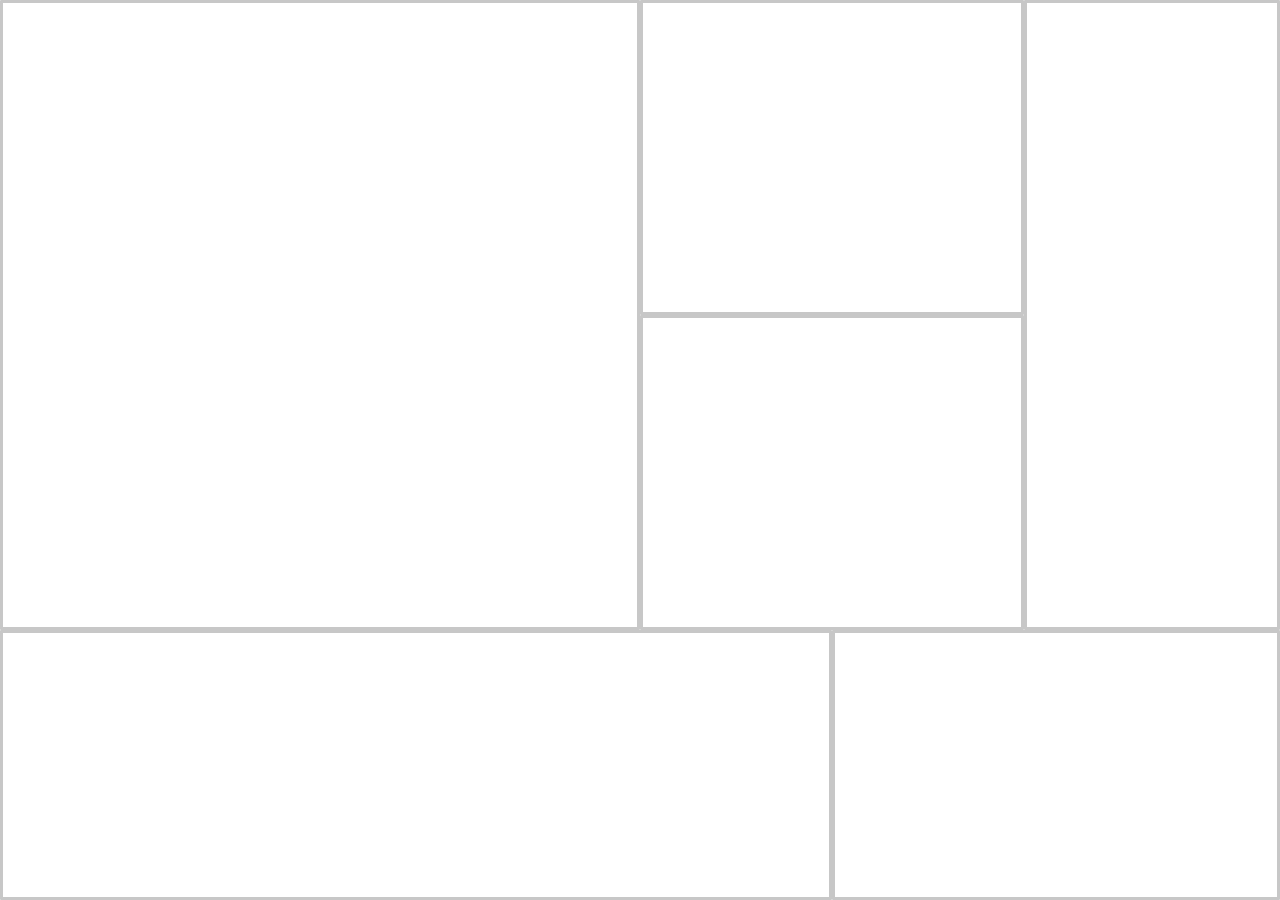
==== index.html @ 1eaf0007 "first commit" ====
<!DOCTYPE html>

<head>
    <meta charset="UTF-8">
    <title>ChinaVis</title>
    <link rel="stylesheet" type="text/css" href="stylesheets/bootstrap.min.css">
    <link rel="stylesheet" href="stylesheets/main.css">
    <script src="lib/jquery.min.js"></script>
    <script src="lib/underscore-min.js"></script>
    <script src="lib/d3.min.js"></script>
    <script src="lib/bootstrap.min.js"></script>
    <script src="lib/d3.v3.min.js"></script>
    <script src="lib/numeric-1.2.6.min.js"></script>
</head>

<body>
    <div id="top_div">
        <div id="top_left_div" class="outer-div">
            <div id="view1" class="block-div">
            </div>
        </div>
        <div id="top_middle_div">
            <div id="top_middle_top_div" class="outer-div">
                <div id="view2" class="block-div">
                </div>
            </div>
            <div id="top_middle_bottom_div" class="outer-div">
                <div id="view3_select" class="block-div">
                    <center>
                        <input type="radio" name="aaa" value="avgFlowDown" checked="checked">avgFlowDown(MB)
                        <input type="radio" name="aaa" value="avgFlowup">avgFlowup(MB)
                        <input type="radio" name="aaa" value="avgLog">avgLog(times)
                    </center>
                </div>
                <div id="view3" class="block-div">
                </div>
            </div>
            <div id="sub_top_middle_bottom_div" class="outer-div">
                <div id="sub_view3" class="block-div">

                </div>
            </div>
        </div>
        <div id="top_right_div" class="outer-div">
            <div id="view4" class="block-div">
            </div>
        </div>
    </div>
    <div id="bottom_div">
        <div id="bottom_left_div" class="outer-div">
            <div id="view5" class="block-div">
            </div>
        </div>
        <div id="bottom_right_div" class="outer-div">
            <div id="view6" class="block-div">
            </div>
        </div>
    </div>
    <script src="javascripts/draw_view1.js"></script>
    <script src="javascripts/draw_view2.js"></script>
    <script src="javascripts/draw_view3.js"></script>
    <script src="javascripts/draw_sub_view3.js"></script>
    <script src="javascripts/create_data.js"></script>
    <script src="javascripts/new_k_means_cluster.js"></script>
    <script src="javascripts/spectral_cluster.js"></script>
    <script src="javascripts/initial.js"></script>
</body>

</html>
---- stylesheets/main.css ----
#top_div {
    position: absolute;
    width: 100%;
    height: 70%;
}

#bottom_div {
    top: 70%;
    position: absolute;
    width: 100%;
    height: 30%;
}

#top_left_div {
    float: left;
    width: 50%;
    height: 100%;
    padding: 2px;
}

#top_middle_div {
    float: left;
    width: 30%;
    height: 100%;
}

#top_middle_top_div {
    width: 100%;
    height: 50%;
    padding: 2px;
}

#top_middle_bottom_div,
#sub_top_middle_bottom_div {
    width: 100%;
    height: 50%;
    padding: 2px;
}

#top_middle_bottom_div {
    width: 100%;
    height: 50%;
    padding: 2px;
}

#top_right_div {
    float: left;
    width: 20%;
    height: 100%;
    padding: 2px;
}

#bottom_left_div {
    float: left;
    width: 65%;
    height: 100%;
    padding: 2px;
}

#bottom_right_div {
    float: left;
    width: 35%;
    height: 100%;
    padding: 2px;
}

.outer-div {
    border-radius: 1px;
    border: solid rgb(199, 199, 199);
}

.block-div {
    height: 100%;
    border-radius: 1px;
}

#view3_select {
    width: 100%;
    height: 8%;
}

#view3 {
    width: 100%;
    height: 92%;
}

.texts {
    fill: black;
    font-weight: bold;
    text-anchor: middle;
    dominant-baseline: middle;
}

.tooptip {
    background: #eee;
    box-shadow: 0 0 5px #999999;
    color: #333;
    font-size: 12px;
    left: 130px;
    padding: 10px;
    position: absolute;
    text-align: center;
    top: 95px;
    z-index: 10;
    display: block;
    opacity: 0;
}

.active {
    stroke: #000;
    stroke-width: 2px;
}

.axis path,
.axis line {
    fill: none;
    stroke: black;
    shape-rendering: crispEdges;
}

.axis text {
    font-family: sans-serif;
    font-size: 11px;
}
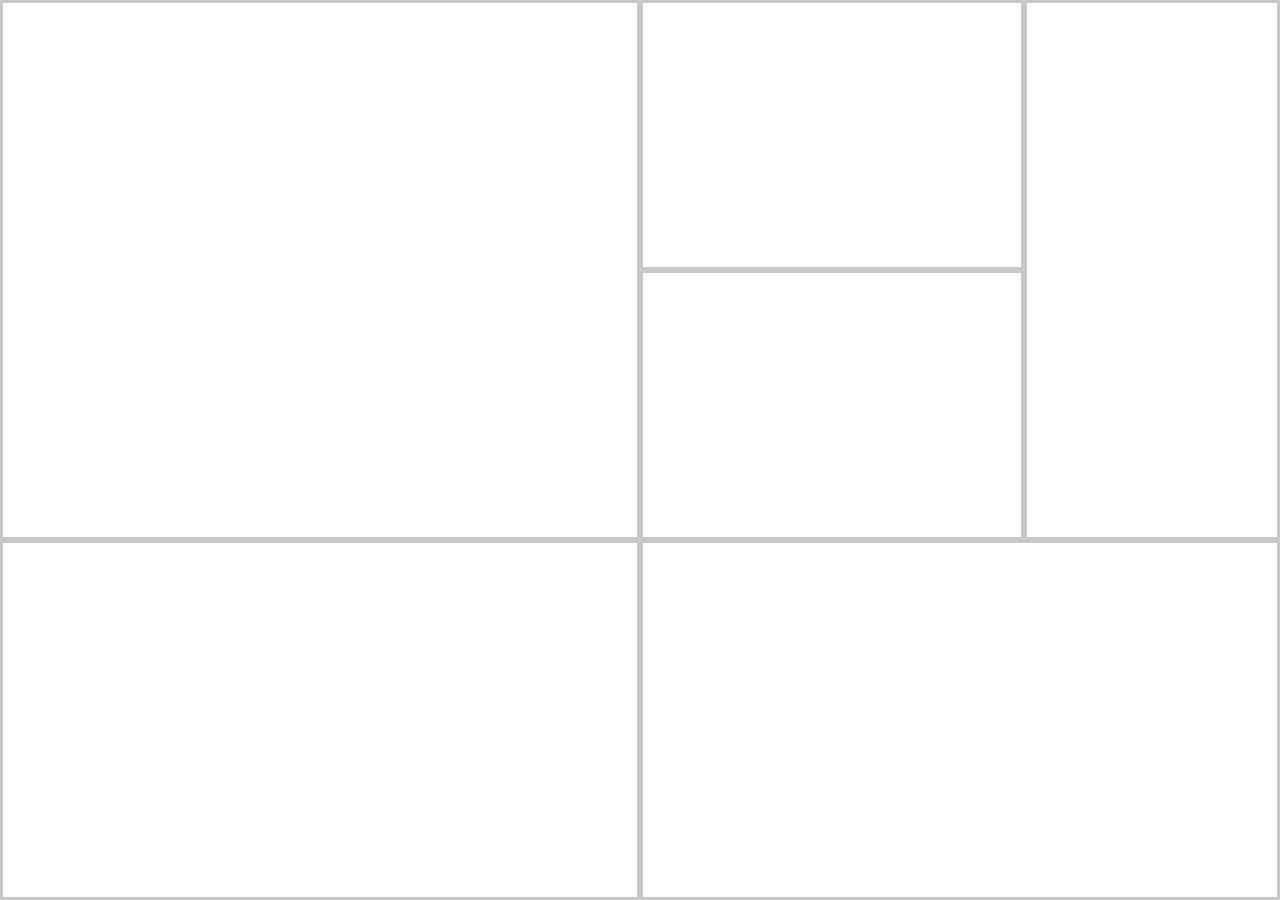
==== commit 0f4352b0: "view 5" ====
--- a/index.html
+++ b/index.html
@@ -5,6 +5,8 @@
     <title>ChinaVis</title>
     <link rel="stylesheet" type="text/css" href="stylesheets/bootstrap.min.css">
     <link rel="stylesheet" href="stylesheets/main.css">
+    <link rel="stylesheet" href="stylesheets/view4.css">
+
     <script src="lib/jquery.min.js"></script>
     <script src="lib/underscore-min.js"></script>
     <script src="lib/d3.min.js"></script>
@@ -25,6 +27,10 @@
                 </div>
             </div>
             <div id="top_middle_bottom_div" class="outer-div">
+                <div id="view3_range" class="block_div">
+                    <input id="range_slider" type="range" min="0" max="100" step="2">
+                </div>
+
                 <div id="view3_select" class="block-div">
                     <center>
                         <input type="radio" name="aaa" value="avgFlowDown" checked="checked">avgFlowDown(MB)
@@ -60,9 +66,7 @@
     <script src="javascripts/draw_view2.js"></script>
     <script src="javascripts/draw_view3.js"></script>
     <script src="javascripts/draw_sub_view3.js"></script>
-    <script src="javascripts/create_data.js"></script>
-    <script src="javascripts/new_k_means_cluster.js"></script>
-    <script src="javascripts/spectral_cluster.js"></script>
+    <script src="javascripts/draw_view5.js"></script>
     <script src="javascripts/initial.js"></script>
 </body>
 
--- a/stylesheets/main.css
+++ b/stylesheets/main.css
@@ -1,14 +1,14 @@
 #top_div {
     position: absolute;
     width: 100%;
-    height: 70%;
+    height: 60%;
 }
 
 #bottom_div {
-    top: 70%;
+    top: 60%;
     position: absolute;
     width: 100%;
-    height: 30%;
+    height: 40%;
 }
 
 #top_left_div {
@@ -37,12 +37,6 @@
     padding: 2px;
 }
 
-#top_middle_bottom_div {
-    width: 100%;
-    height: 50%;
-    padding: 2px;
-}
-
 #top_right_div {
     float: left;
     width: 20%;
@@ -52,14 +46,14 @@
 
 #bottom_left_div {
     float: left;
-    width: 65%;
+    width: 50%;
     height: 100%;
     padding: 2px;
 }
 
 #bottom_right_div {
     float: left;
-    width: 35%;
+    width: 50%;
     height: 100%;
     padding: 2px;
 }
@@ -74,6 +68,11 @@
     border-radius: 1px;
 }
 
+#view3_range {
+    width: 100%;
+    height: 12%;
+}
+
 #view3_select {
     width: 100%;
     height: 8%;
@@ -81,7 +80,7 @@
 
 #view3 {
     width: 100%;
-    height: 92%;
+    height: 80%;
 }
 
 .texts {
@@ -115,6 +114,7 @@
 .axis line {
     fill: none;
     stroke: black;
+    stroke-width: 1px;
     shape-rendering: crispEdges;
 }
 
--- a/stylesheets/view4.css
+++ b/stylesheets/view4.css
@@ -0,0 +1,19 @@
+.zoom {
+    cursor: move;
+    fill: none;
+}
+
+circle {
+    //  fill: brown;
+    //fill-opacity: 0.8;
+}
+
+.axis {
+    stroke-width: 0.5px;
+    stroke: #888;
+    font: 10px avenir next, sans-serif;
+}
+
+.axis>path {
+    stroke: #888;
+}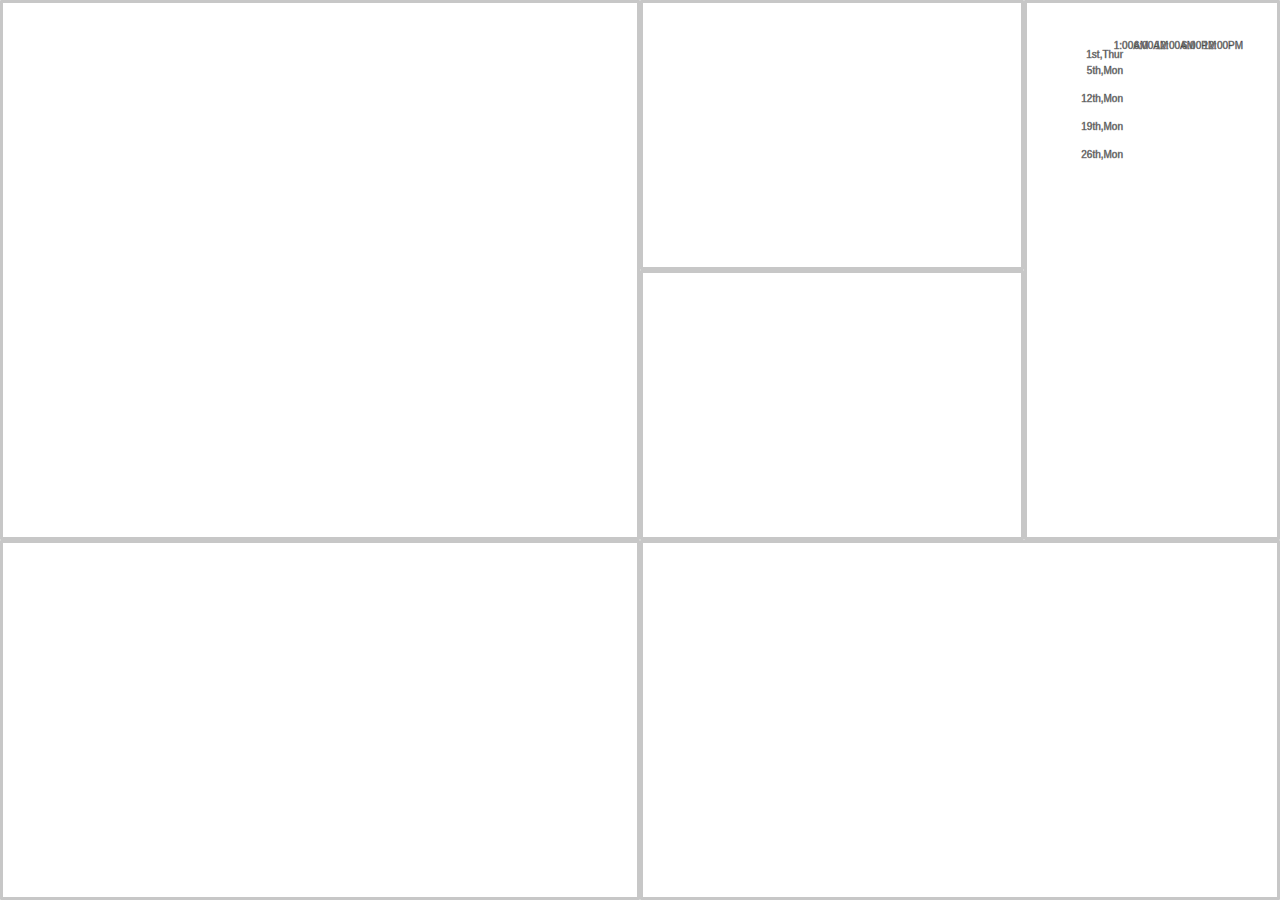
==== commit ed0b79a4: "add view4 still need fixing" ====
--- a/index.html
+++ b/index.html
@@ -35,7 +35,7 @@
                     <center>
                         <input type="radio" name="aaa" value="avgFlowDown" checked="checked">avgFlowDown(MB)
                         <input type="radio" name="aaa" value="avgFlowup">avgFlowup(MB)
-                        <input type="radio" name="aaa" value="avgLog">avgLog(times)
+                        <input type="radio" name="aaa" value="avgLog"> (times)
                     </center>
                 </div>
                 <div id="view3" class="block-div">
@@ -66,6 +66,7 @@
     <script src="javascripts/draw_view2.js"></script>
     <script src="javascripts/draw_view3.js"></script>
     <script src="javascripts/draw_sub_view3.js"></script>
+    <script src="javascripts/draw_view4.js"></script>
     <script src="javascripts/draw_view5.js"></script>
     <script src="javascripts/initial.js"></script>
 </body>
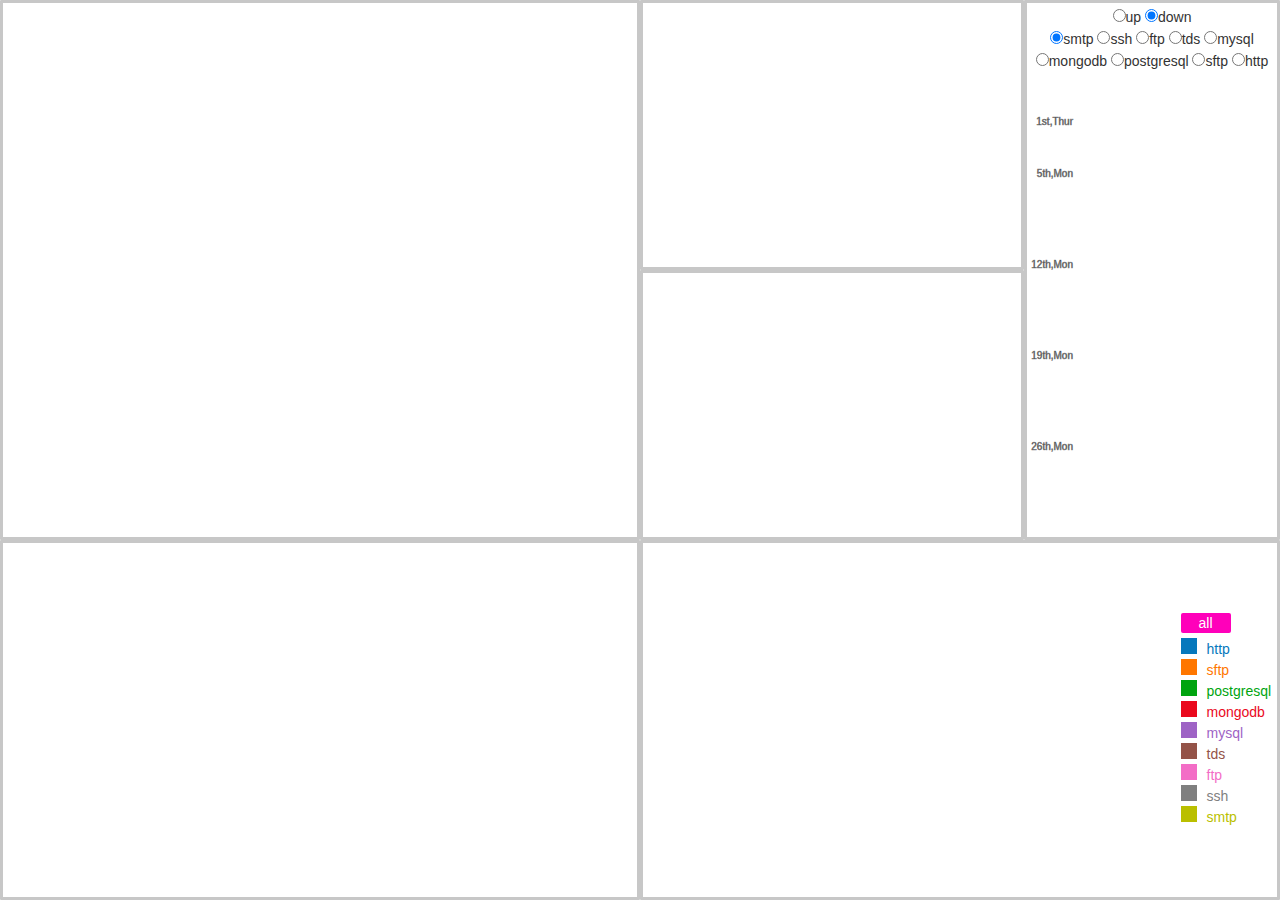
==== commit 480e79f9: "add code" ====
--- a/index.html
+++ b/index.html
@@ -6,12 +6,13 @@
     <link rel="stylesheet" type="text/css" href="stylesheets/bootstrap.min.css">
     <link rel="stylesheet" href="stylesheets/main.css">
     <link rel="stylesheet" href="stylesheets/view4.css">
-
+    <link rel="stylesheet" href="stylesheets/view6.css">
     <script src="lib/jquery.min.js"></script>
     <script src="lib/underscore-min.js"></script>
     <script src="lib/d3.min.js"></script>
     <script src="lib/bootstrap.min.js"></script>
     <script src="lib/d3.v3.min.js"></script>
+    <script src="lib/d3.v5.min.js"></script>
     <script src="lib/numeric-1.2.6.min.js"></script>
 </head>
 
@@ -48,6 +49,27 @@
             </div>
         </div>
         <div id="top_right_div" class="outer-div">
+            <div id="view4_select" class="block-div">
+                <center>
+                    <input name="tt" type="radio" value="0" />up
+                    <input name="tt" type="radio" value="1" checked="true" />down
+                </center>
+                <center>
+                    <input name="test" type="radio" value="2" checked="true" />smtp
+                    <input name="test" type="radio" value="3" />ssh
+                    <input name="test" type="radio" value="4" />ftp
+                    <input name="test" type="radio" value="5" />tds
+
+                    <input name="test" type="radio" value="6" />mysql
+                </center>
+                <center>
+                    <input name="test" type="radio" value="7" />mongodb
+                    <input name="test" type="radio" value="8" />postgresql
+                    <input name="test" type="radio" value="9" />sftp
+                    <input name="test" type="radio" value="10" />http
+                </center>
+
+            </div>
             <div id="view4" class="block-div">
             </div>
         </div>
@@ -59,8 +81,54 @@
         </div>
         <div id="bottom_right_div" class="outer-div">
             <div id="view6" class="block-div">
+                <div id="canvas" class="canvas_style">
+                    <svg id="draw" class="draw_style"></svg>
+                    <div id="valueUp" class="valueUp">
+                    </div>
+                    <div id="valueDown" class="valueDown">
+                    </div>
+                    <div id="valueTime" class="valueTime">
+                    </div>
+
+                    <div class="legend">
+                        <div data-v="all" style="margin-bottom: 5px;">
+                            <span class="all">all</span>
+                        </div>
+                        <div data-v="http">
+                            <span class="g c_0678BC"></span><span class="t_0678BC">http</span>
+                        </div>
+                        <div data-v="sftp">
+                            <span class="g c_FF7700"></span><span class="t_FF7700">sftp</span>
+                        </div>
+                        <div data-v="postgresql">
+                            <span class="g c_00A40F"></span><span class="t_00A40F">postgresql</span>
+                        </div>
+                        <div data-v="mongodb">
+                            <span class="g c_EA091D"></span><span class="t_EA091D">mongodb</span>
+                        </div>
+                        <div data-v="mysql">
+                            <span class="g c_9E63C5"></span><span class="t_9E63C5">mysql</span>
+                        </div>
+                        <div data-v="tds">
+                            <span class="g c_945348"></span><span class="t_945348">tds</span>
+                        </div>
+                        <div data-v="ftp">
+                            <span class="g c_F36DC6"></span><span class="t_F36DC6">ftp</span>
+                        </div>
+                        <div data-v="ssh">
+                            <span class="g c_7F7F7F"></span><span class="t_7F7F7F">ssh</span>
+                        </div>
+                        <div data-v="smtp">
+                            <span class="g c_BABF00"></span><span class="t_BABF00">smtp</span>
+                        </div>
+
+                    </div>
+                </div>
             </div>
         </div>
+    </div>
+    <div id="info">
+        <span>时间：</span><b></b>
     </div>
     <script src="javascripts/draw_view1.js"></script>
     <script src="javascripts/draw_view2.js"></script>
@@ -68,6 +136,7 @@
     <script src="javascripts/draw_sub_view3.js"></script>
     <script src="javascripts/draw_view4.js"></script>
     <script src="javascripts/draw_view5.js"></script>
+    <script src="javascripts/draw_view6.js"></script>
     <script src="javascripts/initial.js"></script>
 </body>
 
--- a/stylesheets/main.css
+++ b/stylesheets/main.css
@@ -83,6 +83,16 @@
     height: 80%;
 }
 
+#view4_select {
+    width: 100%;
+    height: 20%;
+}
+
+#view4 {
+    width: 100%;
+    height: 80%;
+}
+
 .texts {
     fill: black;
     font-weight: bold;
--- a/stylesheets/view4.css
+++ b/stylesheets/view4.css
@@ -3,10 +3,7 @@
     fill: none;
 }
 
-circle {
-    //  fill: brown;
-    //fill-opacity: 0.8;
-}
+circle {}
 
 .axis {
     stroke-width: 0.5px;
--- a/stylesheets/view6.css
+++ b/stylesheets/view6.css
@@ -0,0 +1,219 @@
+#canvas {
+    position: relative;
+    /*left: 50%;
+    width: 1500px;
+    transform: translate(-50%,0);
+    display: inline-block;
+    margin-top: 20px;*/
+}
+
+.check {
+    stroke: #000;
+}
+
+.domain {
+    stroke: #000;
+}
+
+.tick line {
+    stroke: #000;
+}
+
+.tick text {
+    fill: #000;
+}
+
+h1 {
+    color: #000;
+    text-align: center;
+}
+
+#info {
+    left: -1000px;
+    background: #fff;
+    min-width: 100px;
+    min-height: 30px;
+    color: #000;
+    position: absolute;
+    border-radius: 5px;
+    padding: 10px;
+    line-height: 30px;
+    opacity: 0.8;
+}
+
+#info b {
+    color: red;
+}
+
+#view6 {
+    position: relative;
+}
+
+#dataSet {
+    text-align: center
+}
+
+#dataSet span {
+    color: #fff;
+    background-color: gray;
+    border-radius: 3px;
+    padding: 0 4px;
+    margin-right: 10px;
+    cursor: default;
+}
+
+.canvas_style {
+    width: 100%;
+    height: 100%;
+}
+
+.draw_style {
+    width: 85%;
+    height: 100%;
+}
+
+.legend {
+    display: inline-block;
+    position: absolute;
+    top: 50%;
+    transform: translate(0%, -50%);
+}
+
+.legend .g {
+    width: 16px;
+    height: 16px;
+    display: inline-block;
+    margin-right: 10px;
+}
+
+.c_0678BC {
+    background-color: #0678BC;
+}
+
+.t_0678BC {
+    color: #0678BC;
+}
+
+.c_FF7700 {
+    background-color: #FF7700;
+}
+
+.t_FF7700 {
+    color: #FF7700;
+}
+
+.c_00A40F {
+    background-color: #00A40F;
+}
+
+.t_00A40F {
+    color: #00A40F;
+}
+
+.c_EA091D {
+    background-color: #EA091D;
+}
+
+.t_EA091D {
+    color: #EA091D;
+}
+
+.c_9E63C5 {
+    background-color: #9E63C5;
+}
+
+.t_9E63C5 {
+    color: #9E63C5;
+}
+
+.c_945348 {
+    background-color: #945348;
+}
+
+.t_945348 {
+    color: #945348;
+}
+
+.c_F36DC6 {
+    background-color: #F36DC6;
+}
+
+.t_F36DC6 {
+    color: #F36DC6;
+}
+
+.c_7F7F7F {
+    background-color: #7F7F7F;
+}
+
+.t_7F7F7F {
+    color: #7F7F7F;
+}
+
+.c_BABF00 {
+    background-color: #BABF00;
+}
+
+.t_BABF00 {
+    color: #BABF00;
+}
+
+.all {
+    width: 50px;
+    height: 20px;
+    display: inline-block;
+    margin-right: 10px;
+    background-color: #FF00BA;
+    text-align: center;
+    border-radius: 2px;
+    line-height: 20px;
+    color: #fff;
+}
+
+.valueUp {
+    position: absolute;
+    box-shadow: 0 0 5px #999999;
+    width: 140px;
+    line-height: 14px;
+    background-color: #eee;
+    left: 100px;
+    top: 100px;
+    color: #333;
+    display: inline-block;
+    font-size: 7px;
+    text-align: center;
+    z-index: 10;
+    opacity: 0.0;
+}
+
+.valueDown {
+    position: absolute;
+    box-shadow: 0 0 5px #999999;
+    width: 140px;
+    line-height: 14px;
+    background-color: #eee;
+    left: 100px;
+    top: 100px;
+    color: #333;
+    display: inline-block;
+    font-size: 7px;
+    text-align: center;
+    z-index: 10;
+    opacity: 0.0;
+}
+
+.valueTime {
+    position: absolute;
+    box-shadow: 0 0 5px #999999;
+    width: 140px;
+    height: 14px;
+    background-color: #eee;
+    left: 100px;
+    top: 100px;
+    color: red;
+    display: inline-block;
+    font-size: 7px;
+    text-align: center;
+    z-index: 10;
+    opacity: 0.0;
+}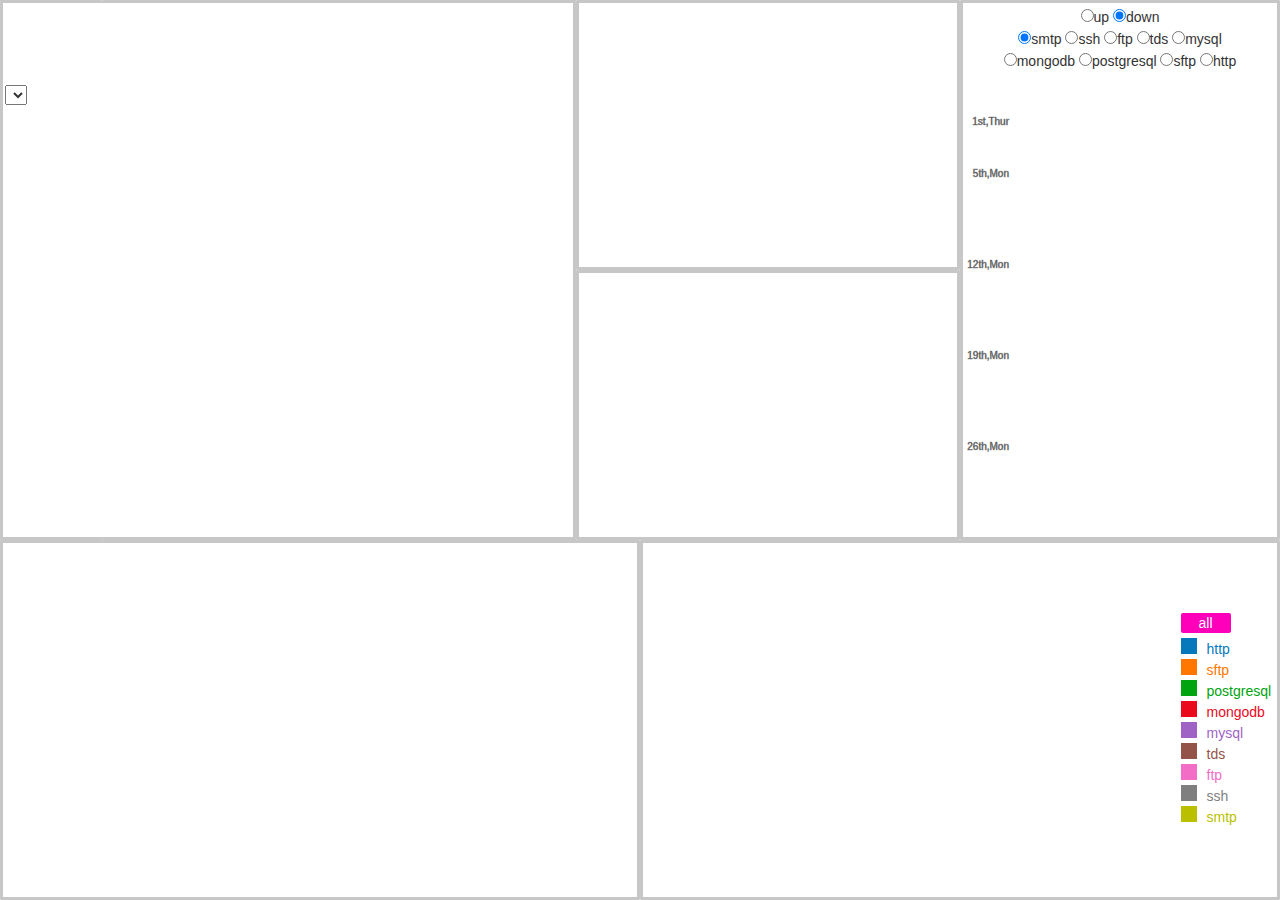
==== commit ce49eb6c: "code" ====
--- a/index.html
+++ b/index.html
@@ -3,6 +3,7 @@
 <head>
     <meta charset="UTF-8">
     <title>ChinaVis</title>
+    <link rel="stylesheet" href="stylesheets/chosen.min.css">
     <link rel="stylesheet" type="text/css" href="stylesheets/bootstrap.min.css">
     <link rel="stylesheet" href="stylesheets/main.css">
     <link rel="stylesheet" href="stylesheets/view4.css">
@@ -14,11 +15,20 @@
     <script src="lib/d3.v3.min.js"></script>
     <script src="lib/d3.v5.min.js"></script>
     <script src="lib/numeric-1.2.6.min.js"></script>
+    <script src="lib/chosen.jquery.min.js"></script>
+
 </head>
 
 <body>
     <div id="top_div">
-        <div id="top_left_div" class="outer-div">
+        <div id="top_left_left_div" class="view0_outer-div">
+            <div id="view0">
+                <br><br><br><br>
+                <select data-placeholder="ID..." id="id_select"></select>
+            </div>
+        </div>
+        <div id="top_left_div" class="view1_outer-div">
+
             <div id="view1" class="block-div">
             </div>
         </div>
@@ -28,15 +38,20 @@
                 </div>
             </div>
             <div id="top_middle_bottom_div" class="outer-div">
-                <div id="view3_range" class="block_div">
+                <!-- <div id="view3_range" class="block_div">
                     <input id="range_slider" type="range" min="0" max="100" step="2">
-                </div>
+                </div> -->
 
                 <div id="view3_select" class="block-div">
                     <center>
                         <input type="radio" name="aaa" value="avgFlowDown" checked="checked">avgFlowDown(MB)
                         <input type="radio" name="aaa" value="avgFlowup">avgFlowup(MB)
-                        <input type="radio" name="aaa" value="avgLog"> (times)
+                        <input type="radio" name="aaa" value="avgLog"> avgLog(times)
+                        <br>
+                        <input type="radio" name="aaa" value="IpError"> IpError(times)
+                        <input type="radio" name="aaa" value="IdError"> IdError(times)
+                        <input type="radio" name="aaa" value="IpError-IdError"> ipError-idError(times)
+
                     </center>
                 </div>
                 <div id="view3" class="block-div">
@@ -90,7 +105,7 @@
                     <div id="valueTime" class="valueTime">
                     </div>
 
-                    <div class="legend">
+                    <div class="legent">
                         <div data-v="all" style="margin-bottom: 5px;">
                             <span class="all">all</span>
                         </div>
--- a/stylesheets/main.css
+++ b/stylesheets/main.css
@@ -11,9 +11,16 @@
     height: 40%;
 }
 
+#top_left_left_div {
+    float: left;
+    width: 8%;
+    height: 100%;
+    padding: 2px;
+}
+
 #top_left_div {
     float: left;
-    width: 50%;
+    width: 37%;
     height: 100%;
     padding: 2px;
 }
@@ -39,7 +46,7 @@
 
 #top_right_div {
     float: left;
-    width: 20%;
+    width: 25%;
     height: 100%;
     padding: 2px;
 }
@@ -63,6 +70,20 @@
     border: solid rgb(199, 199, 199);
 }
 
+.view0_outer-div {
+    border-radius: 1px;
+    border-left: solid rgb(199, 199, 199);
+    border-top: solid rgb(199, 199, 199);
+    border-bottom: solid rgb(199, 199, 199);
+}
+
+.view1_outer-div {
+    border-radius: 1px;
+    border-right: solid rgb(199, 199, 199);
+    border-top: solid rgb(199, 199, 199);
+    border-bottom: solid rgb(199, 199, 199);
+}
+
 .block-div {
     height: 100%;
     border-radius: 1px;
@@ -70,17 +91,17 @@
 
 #view3_range {
     width: 100%;
-    height: 12%;
+    height: 0%;
 }
 
 #view3_select {
     width: 100%;
-    height: 8%;
+    height: 16%;
 }
 
 #view3 {
     width: 100%;
-    height: 80%;
+    height: 84%;
 }
 
 #view4_select {
--- a/stylesheets/view6.css
+++ b/stylesheets/view6.css
@@ -72,14 +72,14 @@
     height: 100%;
 }
 
-.legend {
+.legent {
     display: inline-block;
     position: absolute;
     top: 50%;
     transform: translate(0%, -50%);
 }
 
-.legend .g {
+.legent .g {
     width: 16px;
     height: 16px;
     display: inline-block;
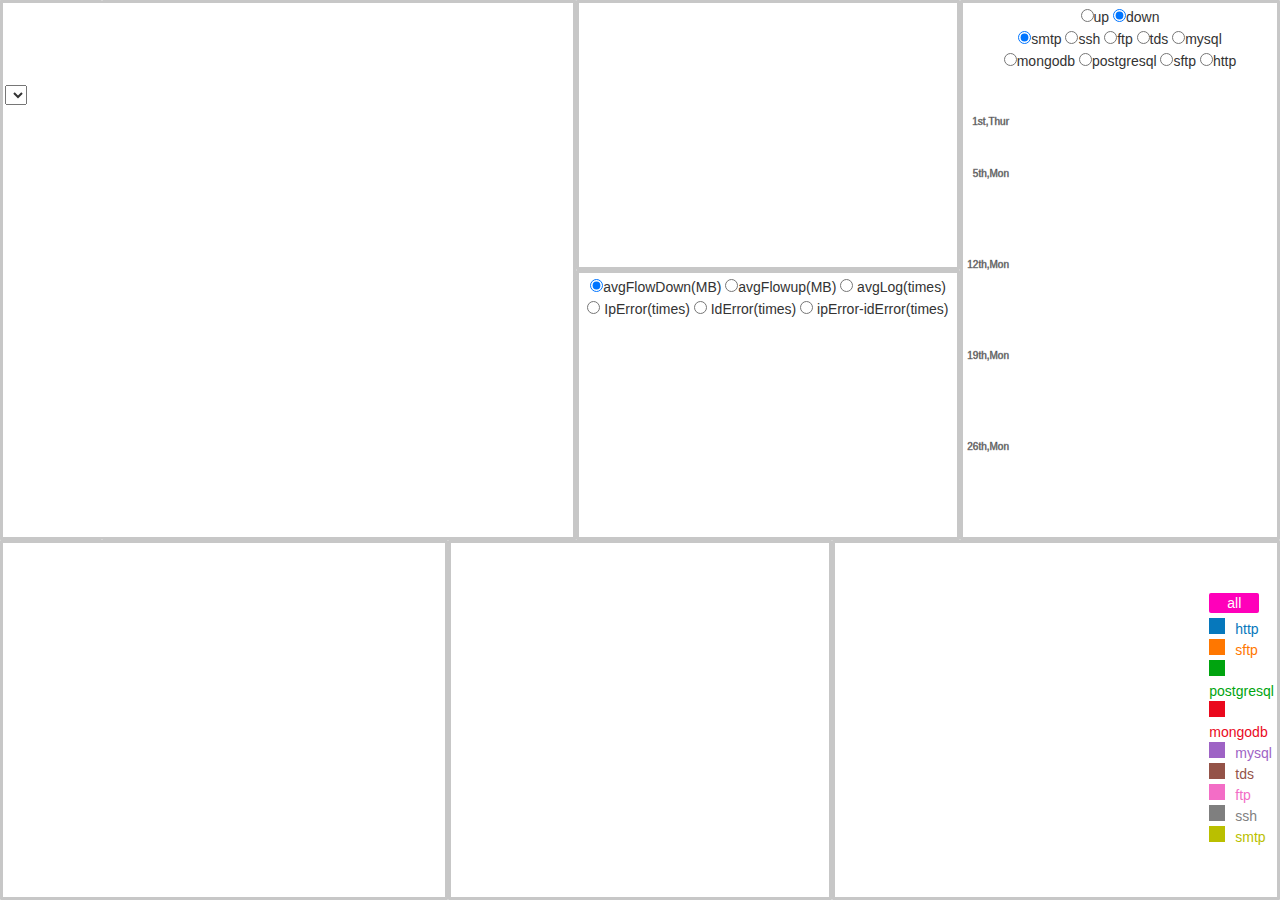
==== commit 0c249fd6: "add wordle" ====
--- a/index.html
+++ b/index.html
@@ -16,7 +16,7 @@
     <script src="lib/d3.v5.min.js"></script>
     <script src="lib/numeric-1.2.6.min.js"></script>
     <script src="lib/chosen.jquery.min.js"></script>
-
+    <script src="lib/d3.layout.cloud.js"></script>
 </head>
 
 <body>
@@ -57,11 +57,11 @@
                 <div id="view3" class="block-div">
                 </div>
             </div>
-            <div id="sub_top_middle_bottom_div" class="outer-div">
+            <!-- <div id="sub_top_middle_bottom_div" class="outer-div">
                 <div id="sub_view3" class="block-div">
 
                 </div>
-            </div>
+            </div> -->
         </div>
         <div id="top_right_div" class="outer-div">
             <div id="view4_select" class="block-div">
@@ -92,6 +92,10 @@
     <div id="bottom_div">
         <div id="bottom_left_div" class="outer-div">
             <div id="view5" class="block-div">
+            </div>
+        </div>
+        <div id="bottom_mid_div" class="outer-div">
+            <div id="view7" class="block-div">
             </div>
         </div>
         <div id="bottom_right_div" class="outer-div">
@@ -152,6 +156,7 @@
     <script src="javascripts/draw_view4.js"></script>
     <script src="javascripts/draw_view5.js"></script>
     <script src="javascripts/draw_view6.js"></script>
+    <script src="javascripts/draw_view7.js"></script>
     <script src="javascripts/initial.js"></script>
 </body>
 
--- a/stylesheets/main.css
+++ b/stylesheets/main.css
@@ -37,8 +37,7 @@
     padding: 2px;
 }
 
-#top_middle_bottom_div,
-#sub_top_middle_bottom_div {
+#top_middle_bottom_div {
     width: 100%;
     height: 50%;
     padding: 2px;
@@ -53,14 +52,21 @@
 
 #bottom_left_div {
     float: left;
-    width: 50%;
+    width: 35%;
+    height: 100%;
+    padding: 2px;
+}
+
+#bottom_mid_div {
+    float: left;
+    width: 30%;
     height: 100%;
     padding: 2px;
 }
 
 #bottom_right_div {
     float: left;
-    width: 50%;
+    width: 35%;
     height: 100%;
     padding: 2px;
 }
